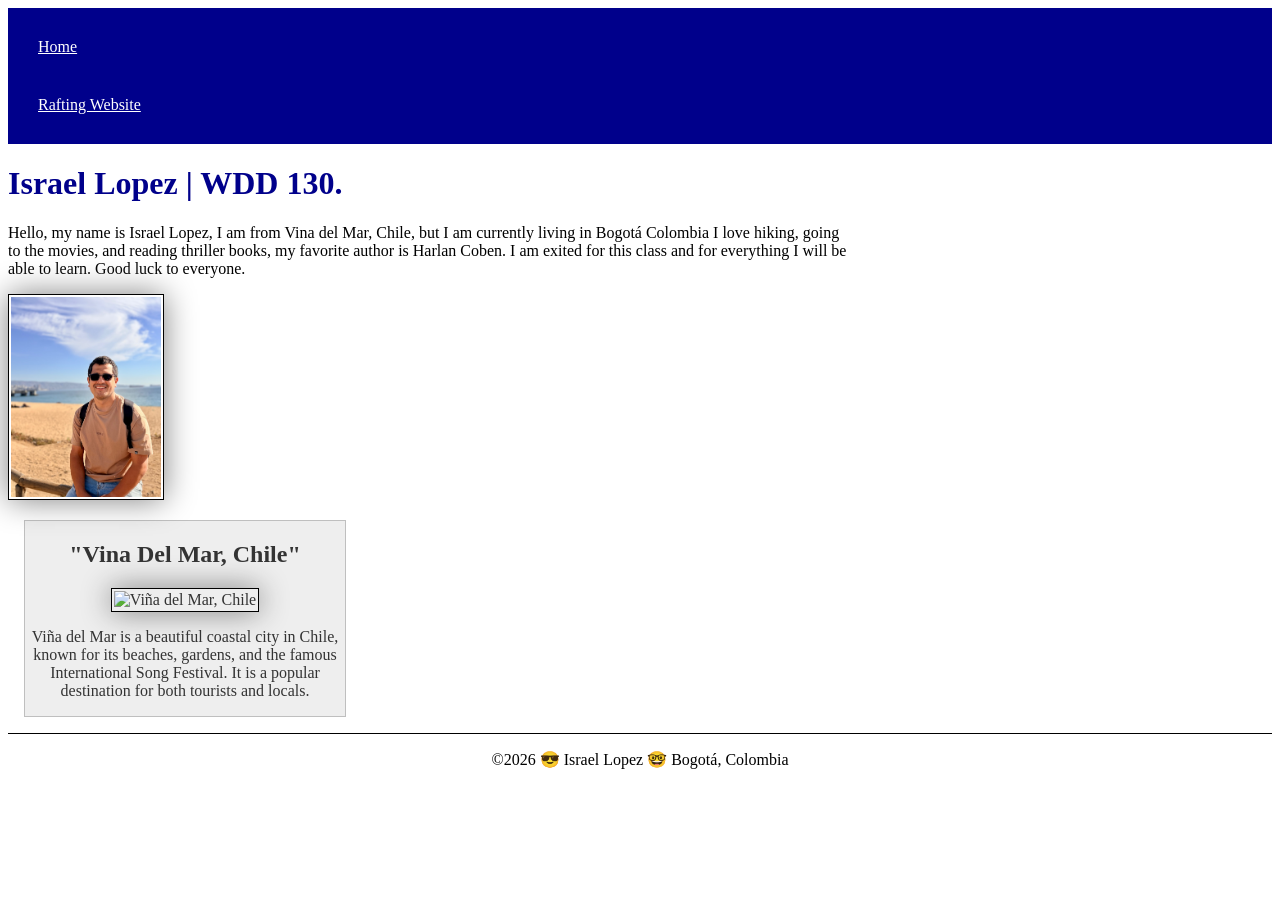
==== index.html @ 1938231e "improved homepage" ====
<!DOCTYPE html>
<html lang="en">

<head>
    <link rel="stylesheet" href="styles/styles.css">
    <meta charset="UTF-8">
    <meta name="viewport" content="width=device-width, initial-scale=1.0">
    <title>Israel Gustavo Lopez Bahamondes | WDD130</title>
    <meta name="description"
      content="Israel Lopez | WDD 130 personal homepage featuring course projects, web development assignments, and learning progress.">
    <meta name="author" content="Israel Lopez">
</head>

<body>
    <header>
        <nav>
            <a href="#">Home</a>
            <a href="wwr/">Rafting Website </a>
        </nav>
    </header>
    <main>
        <h1>Israel Lopez | WDD 130.</h1>
        <p>Hello, my name is Israel Lopez, I am from Vina del Mar, Chile, but I am currently living
            in Bogotá Colombia I love hiking, going to the movies, and reading thriller books, my
            favorite author is
            Harlan Coben. I am exited for this class and for everything I will be able to learn.
            Good luck to everyone.</p>
        <img src="week01/images/my-portrait-small.jpg" alt="Israel Lopez" width="200">
    </main>
    <aside>
        <h2> "Vina Del Mar, Chile"</h2>
        <img src="week02/images/Viña-del-Mar.jpg" alt="Viña del Mar, Chile">
        <p> Viña del Mar is a beautiful coastal city in Chile, known for its beaches, gardens, and
            the famous
            International Song Festival. It is a popular destination for both tourists and locals.
        </p>
        </p>
    </aside>
    <footer>
        <p>©️2026 😎 Israel Lopez 🤓 Bogotá, Colombia </p>
    </footer>
</body>

</html>
---- styles/styles.css ----
nav {
    background-color: darkblue;
    padding: 10px;
}

nav a {
    color: white;
    display: block;
    padding: 20px;
}

main {
    max-width: 840px;
}

aside {
    width: 20rem;
    margin: 1rem;
    border: 1px solid rgb(0 0 0 / 0.2);/ * 1️⃣ * padding: 1rem;
    background-color: #eee;
    color: #333;
    text-align: center;
}

aside img {
    width: 150 px;
    height: auto;
}

h1 {
    color: darkblue;
}

img {
    width: 150px;
    height: auto;
    border: 1px solid black;
    padding: 2px;
    box-shadow: 0 0 30px gray;
}

p {
    padding: 0;
}

main img {
    width: 150px;
    height: auto;

}

footer {
    margin-top: 15px;
    border-top: 1px solid #000;
    text-align: center;
}
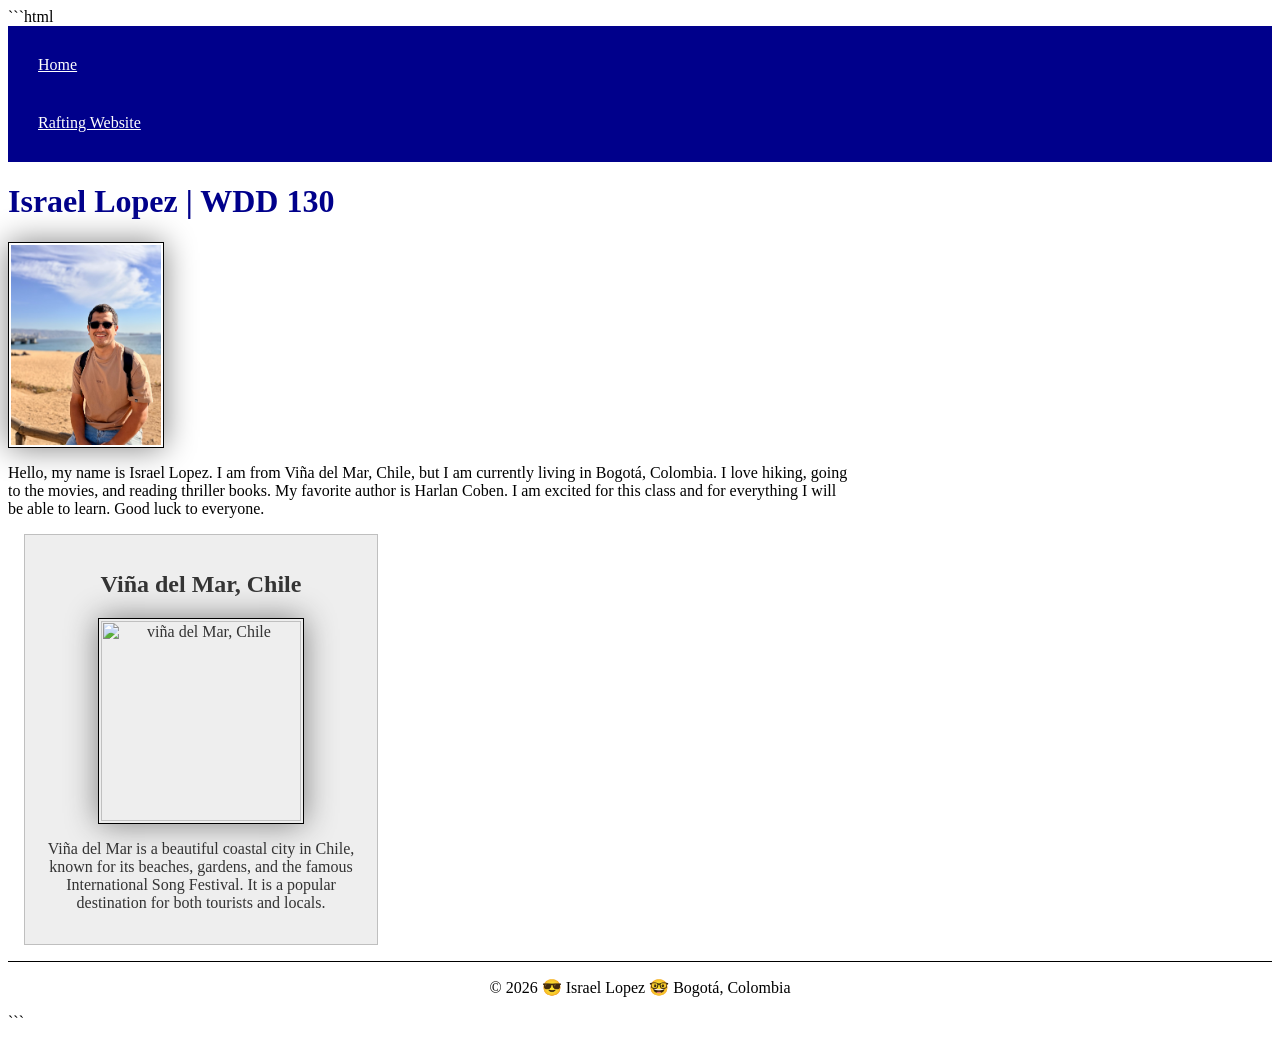
==== commit 4ed6174d: "index fixed 1" ====
--- a/index.html
+++ b/index.html
@@ -1,44 +1,55 @@
+```html
 <!DOCTYPE html>
 <html lang="en">
 
 <head>
-    <link rel="stylesheet" href="styles/styles.css">
     <meta charset="UTF-8">
     <meta name="viewport" content="width=device-width, initial-scale=1.0">
-    <title>Israel Gustavo Lopez Bahamondes | WDD130</title>
     <meta name="description"
       content="Israel Lopez | WDD 130 personal homepage featuring course projects, web development assignments, and learning progress.">
     <meta name="author" content="Israel Lopez">
+    <title>Israel Gustavo Lopez Bahamondes | WDD 130</title>
+    <link rel="stylesheet" href="styles/styles.css">
 </head>
 
 <body>
     <header>
         <nav>
             <a href="#">Home</a>
-            <a href="wwr/">Rafting Website </a>
+            <a href="wwr/">Rafting Website</a>
         </nav>
     </header>
+
     <main>
-        <h1>Israel Lopez | WDD 130.</h1>
-        <p>Hello, my name is Israel Lopez, I am from Vina del Mar, Chile, but I am currently living
-            in Bogotá Colombia I love hiking, going to the movies, and reading thriller books, my
-            favorite author is
-            Harlan Coben. I am exited for this class and for everything I will be able to learn.
-            Good luck to everyone.</p>
-        <img src="week01/images/my-portrait-small.jpg" alt="Israel Lopez" width="200">
+        <h1>Israel Lopez | WDD 130</h1>
+
+        <img src="week01/images/my-portrait-small.jpg" alt="Portrait of Israel Lopez" width="200">
+
+        <p>
+            Hello, my name is Israel Lopez. I am from Viña del Mar, Chile, but I am
+            currently living in Bogotá, Colombia. I love hiking, going to the movies,
+            and reading thriller books. My favorite author is Harlan Coben. I am
+            excited for this class and for everything I will be able to learn.
+            Good luck to everyone.
+        </p>
     </main>
+
     <aside>
-        <h2> "Vina Del Mar, Chile"</h2>
-        <img src="week02/images/Viña-del-Mar.jpg" alt="Viña del Mar, Chile">
-        <p> Viña del Mar is a beautiful coastal city in Chile, known for its beaches, gardens, and
-            the famous
-            International Song Festival. It is a popular destination for both tourists and locals.
-        </p>
+        <h2>Viña del Mar, Chile</h2>
+
+        <img src="week02/images/viña-del-mar.jpg" alt="viña del Mar, Chile">
+
+        <p>
+            Viña del Mar is a beautiful coastal city in Chile, known for its beaches,
+            gardens, and the famous International Song Festival. It is a popular
+            destination for both tourists and locals.
         </p>
     </aside>
+
     <footer>
-        <p>©️2026 😎 Israel Lopez 🤓 Bogotá, Colombia </p>
+        <p>©️ 2026 😎 Israel Lopez 🤓 Bogotá, Colombia</p>
     </footer>
 </body>
 
-</html>+</html>
+```
--- a/styles/styles.css
+++ b/styles/styles.css
@@ -16,14 +16,15 @@
 aside {
     width: 20rem;
     margin: 1rem;
-    border: 1px solid rgb(0 0 0 / 0.2);/ * 1️⃣ * padding: 1rem;
+    border: 1px solid rgb(0 0 0 / 0.2);
+    padding: 1rem;
     background-color: #eee;
     color: #333;
     text-align: center;
 }
 
 aside img {
-    width: 150 px;
+    width: 200px;
     height: auto;
 }
 
@@ -46,7 +47,6 @@
 main img {
     width: 150px;
     height: auto;
-
 }
 
 footer {
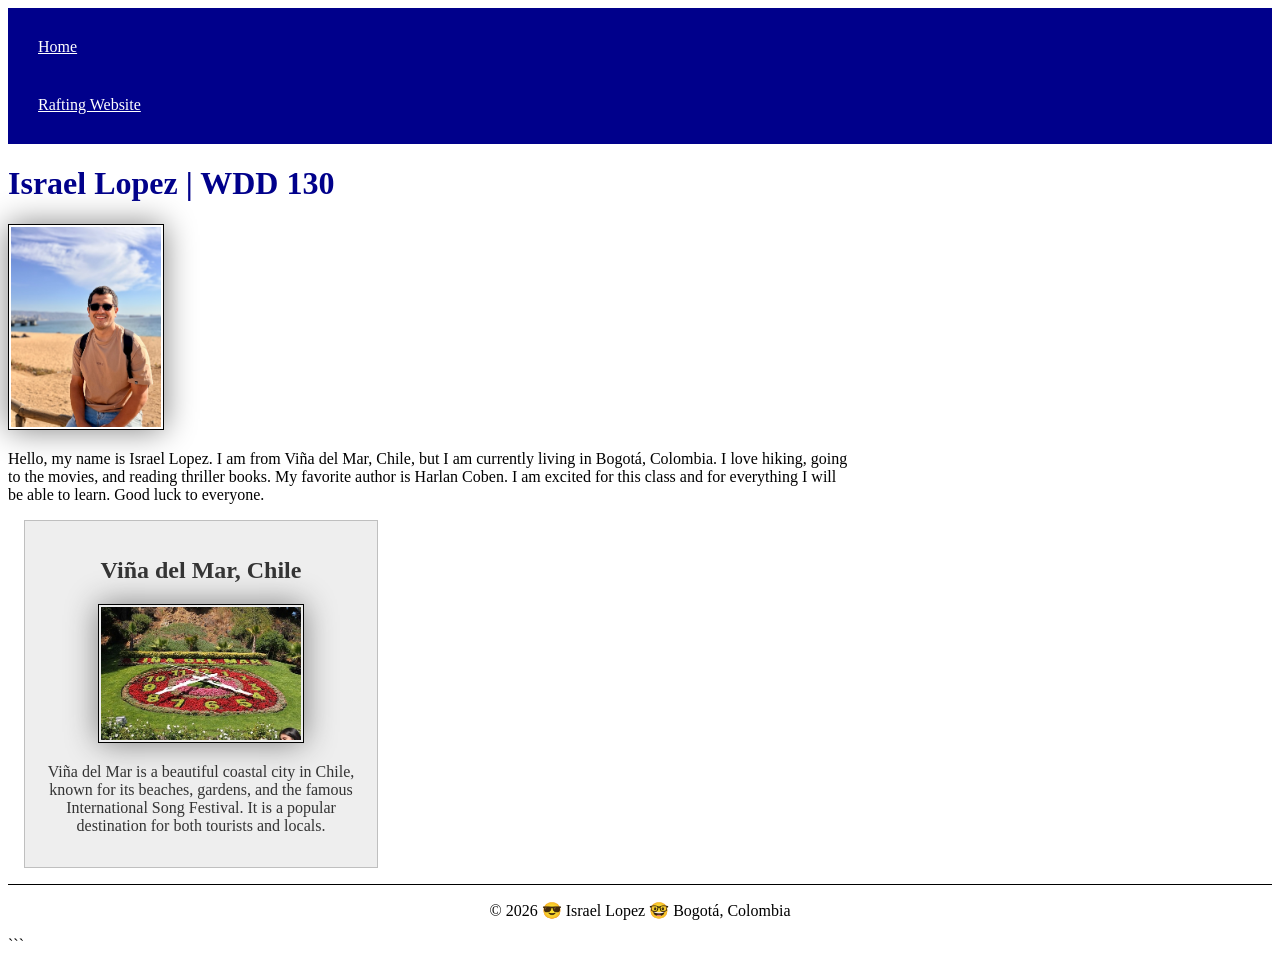
==== commit f5587aef: "fix 3" ====
--- a/index.html
+++ b/index.html
@@ -1,4 +1,3 @@
-```html
 <!DOCTYPE html>
 <html lang="en">
 
@@ -8,7 +7,7 @@
     <meta name="description"
       content="Israel Lopez | WDD 130 personal homepage featuring course projects, web development assignments, and learning progress.">
     <meta name="author" content="Israel Lopez">
-    <title>Israel Gustavo Lopez Bahamondes | WDD 130</title>
+    <title> WDD 130| Israel Gustavo Lopez Bahamondes</title>
     <link rel="stylesheet" href="styles/styles.css">
 </head>
 
@@ -37,7 +36,7 @@
     <aside>
         <h2>Viña del Mar, Chile</h2>
 
-        <img src="week02/images/viña-del-mar.jpg" alt="viña del Mar, Chile">
+        <img src="week02/images/vina-del-mar.jpg" alt="vina del Mar, Chile">
 
         <p>
             Viña del Mar is a beautiful coastal city in Chile, known for its beaches,
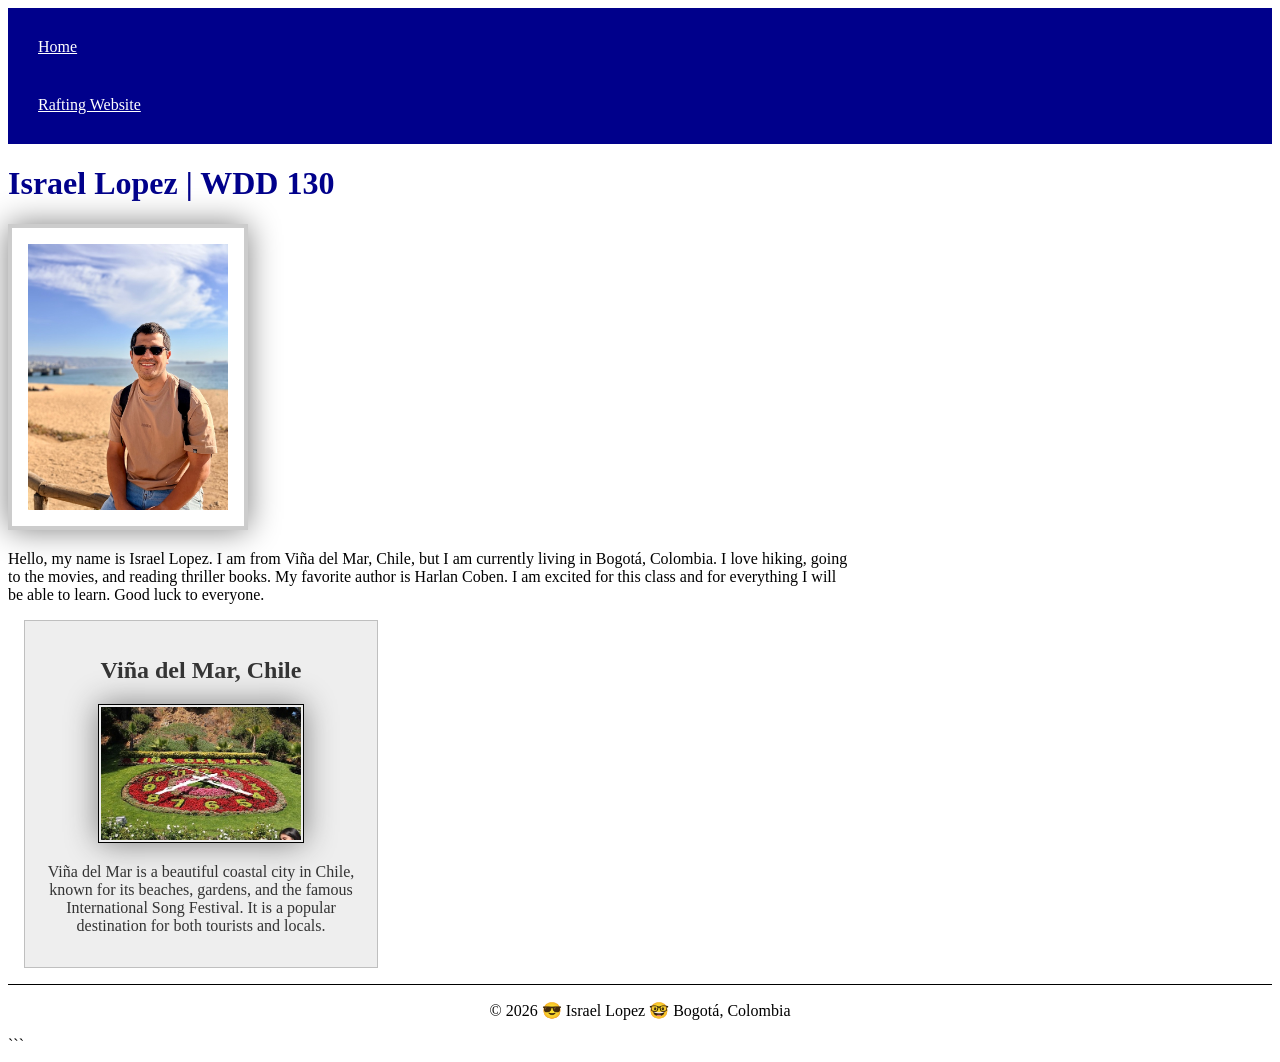
==== commit c60ecc26: "profile image fixed" ====
--- a/index.html
+++ b/index.html
@@ -22,7 +22,7 @@
     <main>
         <h1>Israel Lopez | WDD 130</h1>
 
-        <img src="week01/images/my-portrait-small.jpg" alt="Portrait of Israel Lopez" width="200">
+        <img src="week01/images/profile.jpg" alt="Portrait of Israel Lopez" width="200">
 
         <p>
             Hello, my name is Israel Lopez. I am from Viña del Mar, Chile, but I am
--- a/styles/styles.css
+++ b/styles/styles.css
@@ -45,8 +45,11 @@
 }
 
 main img {
-    width: 150px;
+    width: 200px;
     height: auto;
+    border: 4px solid rgb(0 0 0 / 0.2);
+    padding: 1rem;
+    box-shadow: 0 0 30px gray;
 }
 
 footer {
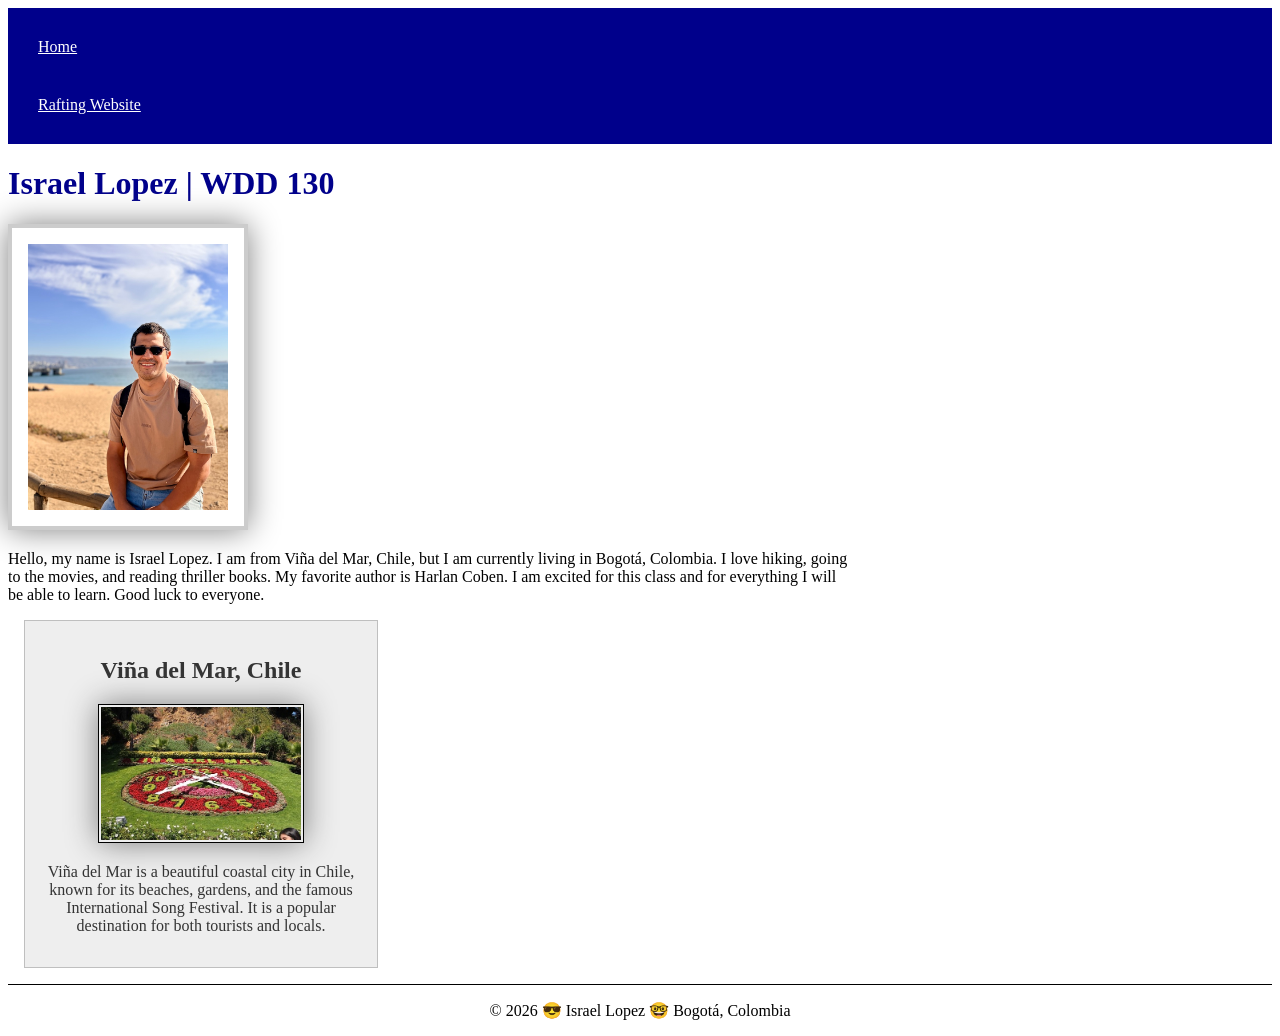
==== commit d3e1b1d1: "fixed commas thing" ====
--- a/index.html
+++ b/index.html
@@ -50,5 +50,4 @@
     </footer>
 </body>
 
-</html>
-```+</html>
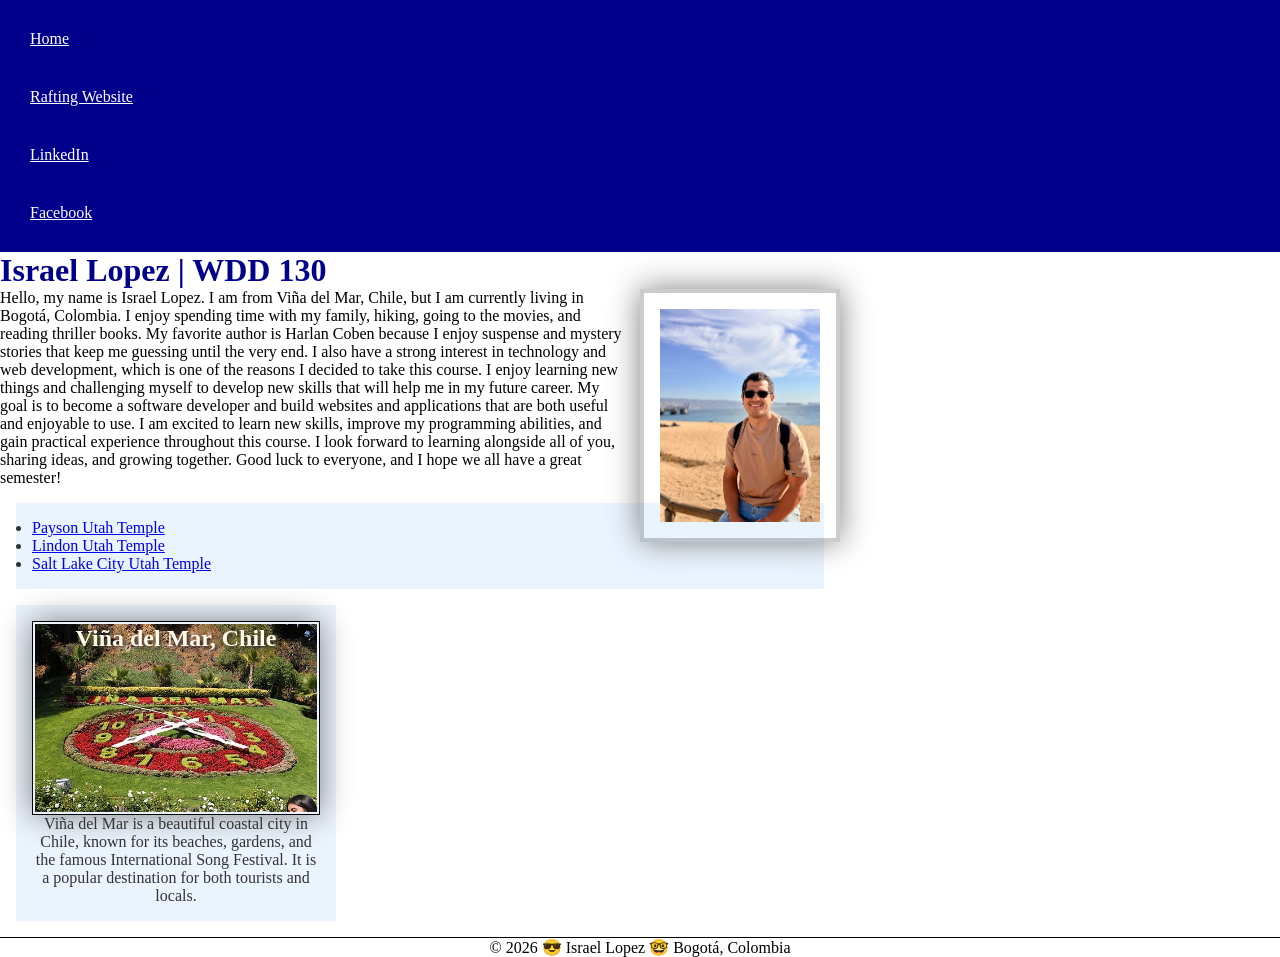
==== commit 31a9667e: "improvement 3" ====
--- a/index.html
+++ b/index.html
@@ -16,6 +16,8 @@
         <nav>
             <a href="#">Home</a>
             <a href="wwr/">Rafting Website</a>
+            <a href="https://www.linkedin.com/feed/">LinkedIn</a>
+            <a href="https://www.facebook.com/ralitooo">Facebook</a>
         </nav>
     </header>
 
@@ -25,15 +27,40 @@
         <img src="week01/images/profile.jpg" alt="Portrait of Israel Lopez" width="200">
 
         <p>
-            Hello, my name is Israel Lopez. I am from Viña del Mar, Chile, but I am
-            currently living in Bogotá, Colombia. I love hiking, going to the movies,
-            and reading thriller books. My favorite author is Harlan Coben. I am
-            excited for this class and for everything I will be able to learn.
-            Good luck to everyone.
+            Hello, my name is Israel Lopez. I am from Viña del Mar, Chile, but I am currently living
+            in Bogotá,
+            Colombia. I enjoy spending time with my family, hiking, going to the movies, and reading
+            thriller
+            books. My favorite author is Harlan Coben because I enjoy suspense and mystery stories
+            that keep me
+            guessing until the very end. I also have a strong interest in technology and web
+            development, which
+            is one of the reasons I decided to take this course. I enjoy learning new things and
+            challenging
+            myself to develop new skills that will help me in my future career. My goal is to become
+            a software developer and build websites and applications that are both useful and
+            enjoyable to use.
+            I am excited to learn new skills, improve my programming abilities, and gain practical
+            experience throughout this course. I look forward to learning alongside all of you,
+            sharing ideas,
+            and growing together. Good luck to everyone, and I hope we all have a great semester!
+
+
         </p>
+        <ul class="box">
+            <li> <a
+                  href="https://www.churchofjesuschrist.org/temples/details/payson-utah-temple?lang=eng"
+                  target="_blank"> Payson Utah Temple </a> </li>
+            <li> <a
+                  href="https://www.churchofjesuschrist.org/temples/details/lindon-utah-temple?lang=eng"
+                  target="_blank"> Lindon Utah Temple</a> </li>
+            <li> <a
+                  href="https://www.churchofjesuschrist.org/temples/details/salt-lake-temple?lang=eng"
+                  target="_blank"> Salt Lake City Utah Temple</a></li>
+        </ul>
     </main>
 
-    <aside>
+    <aside class="box">
         <h2>Viña del Mar, Chile</h2>
 
         <img src="week02/images/vina-del-mar.jpg" alt="vina del Mar, Chile">
--- a/styles/styles.css
+++ b/styles/styles.css
@@ -1,3 +1,9 @@
+* {
+    margin: 0;
+    padding: 0;
+    box-sizing: border-box;
+}
+
 nav {
     background-color: darkblue;
     padding: 10px;
@@ -14,18 +20,27 @@
 }
 
 aside {
+    position: relative;
     width: 20rem;
-    margin: 1rem;
-    border: 1px solid rgb(0 0 0 / 0.2);
-    padding: 1rem;
-    background-color: #eee;
-    color: #333;
     text-align: center;
 }
 
 aside img {
-    width: 200px;
+    display: block;
+    width: 100%;
     height: auto;
+}
+
+aside h2 {
+    position: absolute;
+    top: 20px;
+    left: 0;
+    right: 1rem;
+    width: 100%;
+    color: #fff8e7;
+    text-align: center;
+    font-size: 1.5rem;
+    text-shadow: 2px 2px 4px #222;
 }
 
 h1 {
@@ -45,8 +60,10 @@
 }
 
 main img {
+    float: right;
     width: 200px;
     height: auto;
+    margin: 0 0 1rem 1rem;
     border: 4px solid rgb(0 0 0 / 0.2);
     padding: 1rem;
     box-shadow: 0 0 30px gray;
@@ -56,4 +73,14 @@
     margin-top: 15px;
     border-top: 1px solid #000;
     text-align: center;
+}
+
+/* Class Selectors */
+
+.box {
+    margin: 1rem;
+    border: 1px solid rgb(0 0 0) / 10%;
+    padding: 1rem;
+    background-color: #EAF4FF;
+    color: #333;
 }
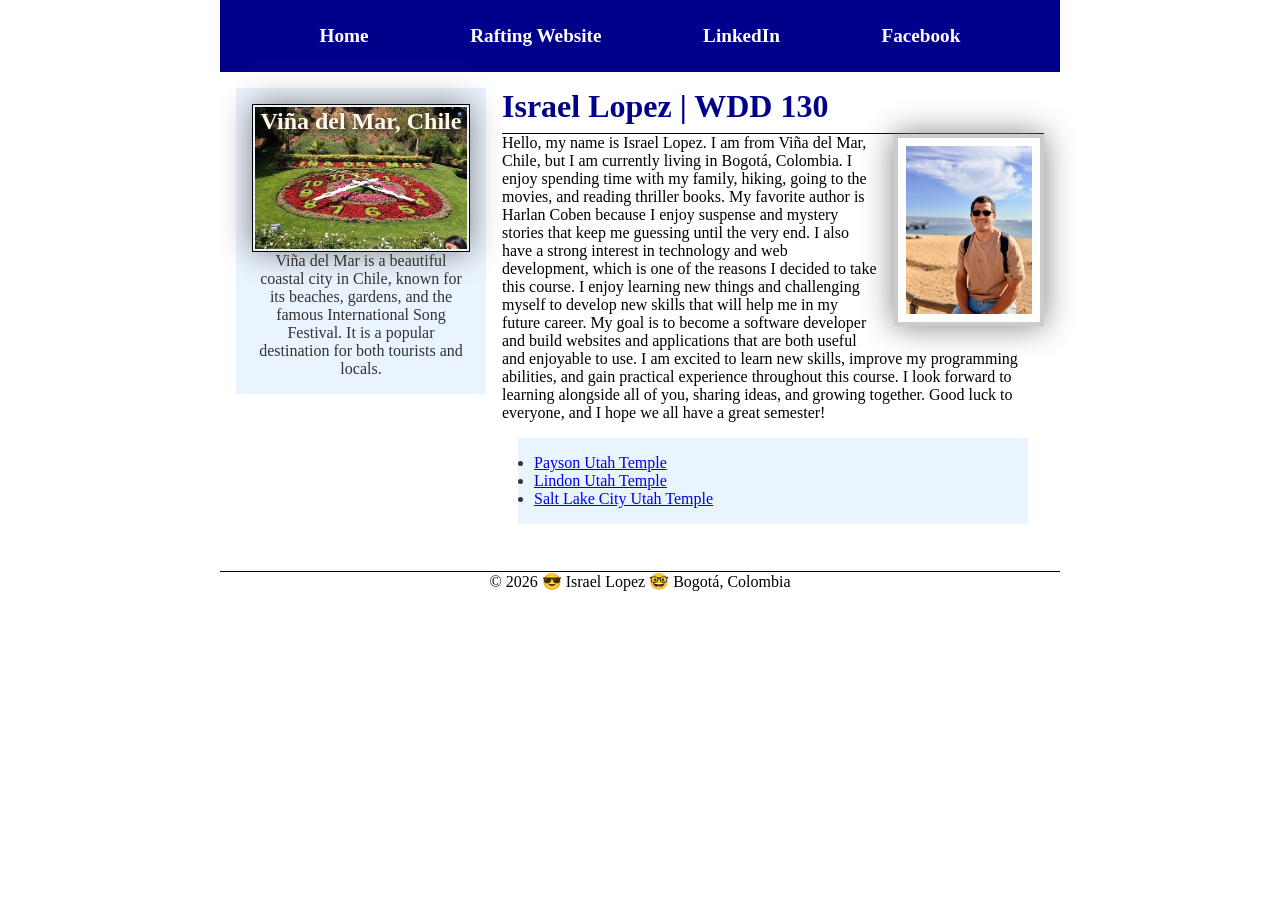
==== commit 3d9375a7: "complete flexbox adn grit layout" ====
--- a/index.html
+++ b/index.html
@@ -20,7 +20,7 @@
             <a href="https://www.facebook.com/ralitooo">Facebook</a>
         </nav>
     </header>
-
+<div class="grid">
     <main>
         <h1>Israel Lopez | WDD 130</h1>
 
@@ -71,7 +71,7 @@
             destination for both tourists and locals.
         </p>
     </aside>
-
+</div>
     <footer>
         <p>©️ 2026 😎 Israel Lopez 🤓 Bogotá, Colombia</p>
     </footer>
--- a/styles/styles.css
+++ b/styles/styles.css
@@ -1,3 +1,8 @@
+header, .grid, footer {
+    max-width: 840px;
+    margin: 0 auto;
+}
+
 * {
     margin: 0;
     padding: 0;
@@ -7,22 +12,46 @@
 nav {
     background-color: darkblue;
     padding: 10px;
+    display: flex;
+    justify-content: space-evenly;
+    align-items: center;
 }
 
 nav a {
     color: white;
     display: block;
-    padding: 20px;
+    padding: 0.75rem;
+    margin: 0.2rem 0 ;
+    text-decoration: none;
+    font-size: 1.2rem;
+    font-weight: 700;
+    transition: background-color 0.3s ease;
+}
+
+nav a:hover{
+    background-color: #0b4f9c;
+    border-radius: 6px;
+}
+
+.grid {
+    display: grid;
+    grid-template-columns: 250px 1fr;
+    align-items: start;
+    gap: 1rem;
 }
 
 main {
-    max-width: 840px;
+    grid-column: 2/3;
+    margin: 1rem;
+    min-width: 0 auto;
 }
 
 aside {
     position: relative;
-    width: 20rem;
+    width: 250px;
     text-align: center;
+    grid-column: 1/2;
+    grid-row: 1/2;
 }
 
 aside img {
@@ -45,6 +74,8 @@
 
 h1 {
     color: darkblue;
+    border-bottom: 1px solid black;
+    padding-bottom: 0.5rem;
 }
 
 img {
@@ -61,11 +92,11 @@
 
 main img {
     float: right;
-    width: 200px;
+    width: 150px;
     height: auto;
     margin: 0 0 1rem 1rem;
     border: 4px solid rgb(0 0 0 / 0.2);
-    padding: 1rem;
+    padding: 0.5rem;
     box-shadow: 0 0 30px gray;
 }
 
